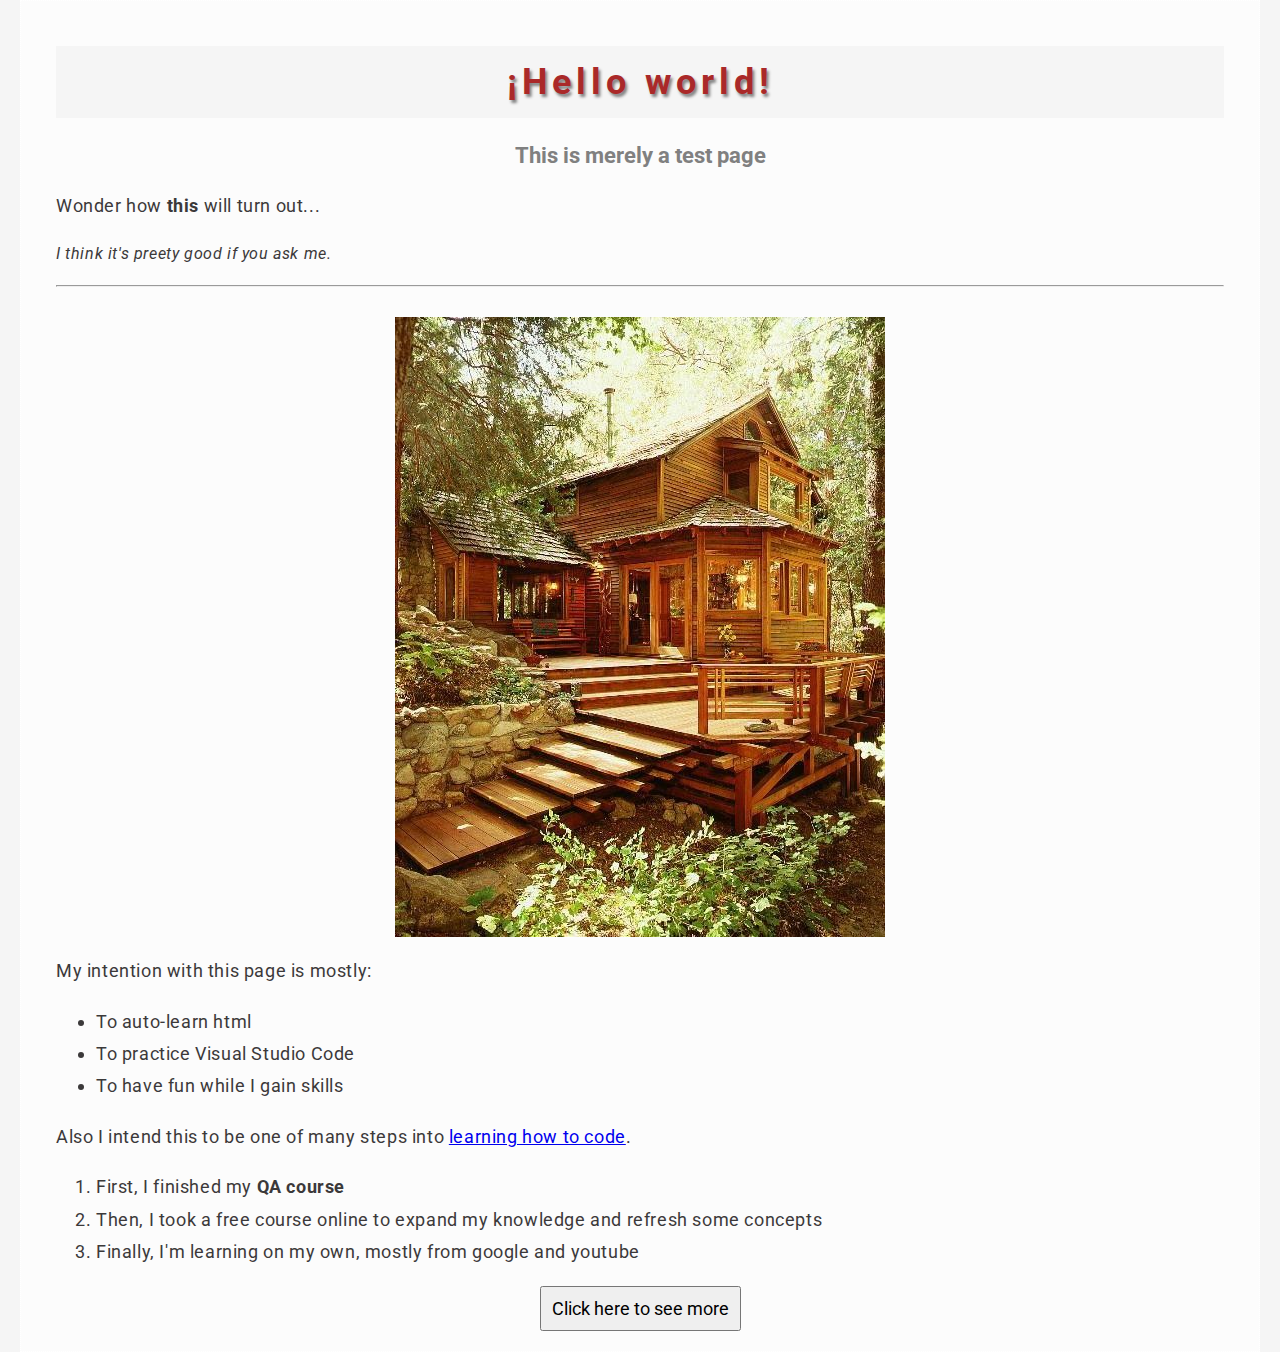
==== index.html @ d0c5457e "Add files via upload" ====
<!DOCTYPE html>
<html>
    <head>
     <!-- This is just a test, my 1st one actually -->
     <meta charset="utf-8">
     <title>Going under v1.0</title>
     <link href="styles/style.css" rel="stylesheet" type="text/css">
     <link href="images/cabin.png" rel="icon" type="image/x-icon">
     <link href="https://fonts.googleapis.com/css2?family=Roboto:wght@300&display=swap" rel="stylesheet" type="text/css">
    </head>

    <body>
        <h1 id="firsttitle"> HI </h1>
        <h3>This is merely a test page</h3>
        <p>Wonder how <strong>this</strong> will turn out...</p>
        <p id="opinion">I think it's preety good if you ask me.</p>
        <hr><br>
        <img src="images/cabin.jpg" style="cursor:pointer" alt="Nice golden cabin in the woods">
        <p>My intention with this page is mostly:</p>
            <ul>
                <li>To auto-learn html</li>
                <li>To practice Visual Studio Code</li>
                <li>To have fun while I gain skills</li>
            </ul>
        <p>Also I intend this to be one of many steps into <a href="https://developer.mozilla.org/es/docs/Learn/Getting_started_with_the_web/HTML_basics">learning how to code</a>.</p>
            <ol>
              <li>First, I finished my <b>QA course</b></li>
              <li> Then, I took a free course online to expand my knowledge and refresh some concepts</li>
              <li>Finally, I'm learning on my own, mostly from google and youtube</li>
            </ol>
        <button id="myfirstbutton" style="cursor:pointer">Click here to see more</button>
        <script src="scripts/main.js"></script>
    </body>

</html>
---- styles/style.css ----
/*HOME PAGE STYLE*/

html {
    font-family:'Roboto', sans-serif;
    font-size:18px;
    background-color: whitesmoke;
}
body {
    width: auto;
    margin: 0px 20px;
    border: 1px dotted rgb(255, 255, 255);
    padding: 20px 35px;
    background-color: rgb(252, 252, 252);
}

#firsttitle {
    color:rgb(170, 41, 41);
    text-shadow: 2px 3px 3px grey;
    font-size:36px;
    text-align:center;
    letter-spacing: 5px;
    margin: 25px 0px;
    padding: 15px;
    background-color:whitesmoke
}
h3,h4 {
    color:grey;
    font-size:22px;
    text-align:center
}
img {
    display:block;
    margin:0 auto;
}
p,ul,ol {
    color:rgb(59, 57, 58);
    line-height: 1.8;
    letter-spacing: 0.6px;
}
#opinion {
    font-style: italic;
    font-size:16px
}
a:hover {
    color:rgb(238, 232, 235);
    background-color:grey
}
img:hover {
    width:510px
}
#myfirstbutton {
font-family: 'Roboto';
font-size: 18px;
display:block;
margin: 0 auto;
padding: 10px;
}
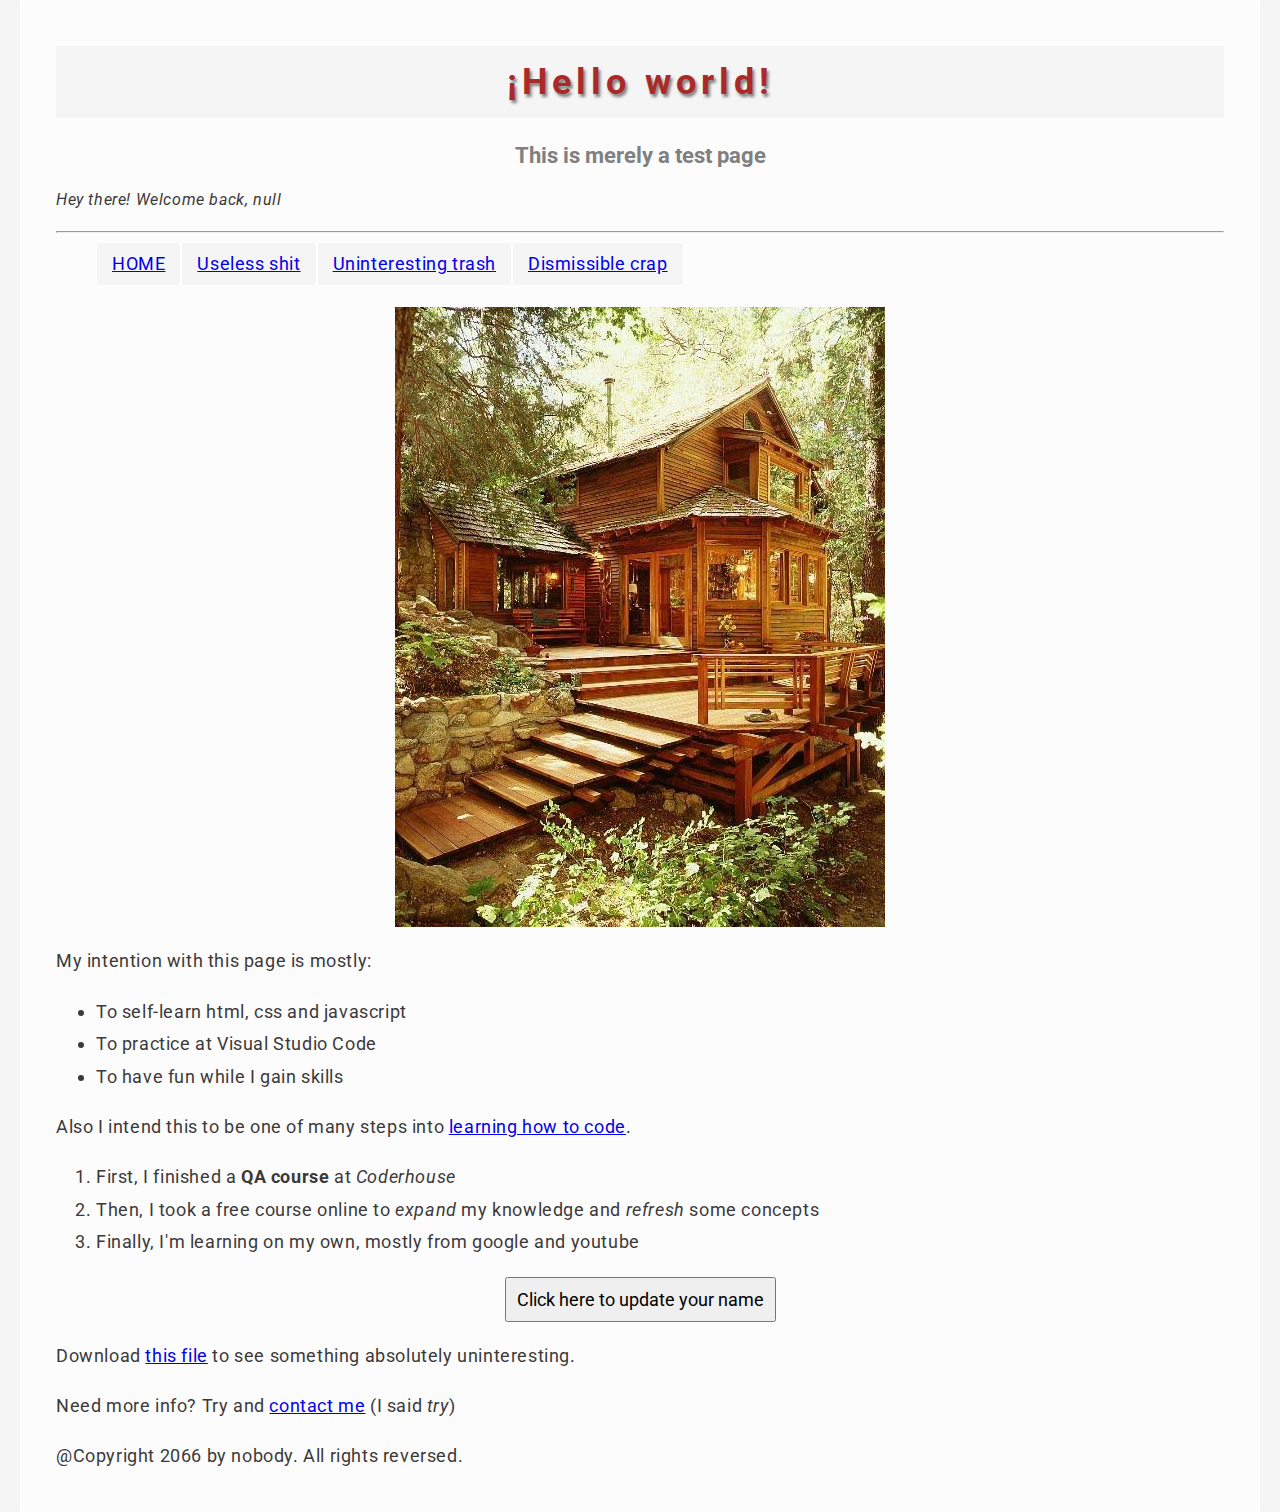
==== commit ced48e16: "Rename index_v2.html to index.html" ====
--- a/index.html
+++ b/index.html
@@ -1,35 +1,59 @@
 <!DOCTYPE html>
-<html>
+<html lang="en-US">
     <head>
      <!-- This is just a test, my 1st one actually -->
+     <title>Going under v2.0</title>
      <meta charset="utf-8">
-     <title>Going under v1.0</title>
-     <link href="styles/style.css" rel="stylesheet" type="text/css">
-     <link href="images/cabin.png" rel="icon" type="image/x-icon">
-     <link href="https://fonts.googleapis.com/css2?family=Roboto:wght@300&display=swap" rel="stylesheet" type="text/css">
+     <meta name="author" content="@that-blue-sky"/>
+     <meta property="og:title" content="Just a silly page"/>
+     <meta name="description" content="This is just a silly page made by a silly person for silly purposes. Don't come in, don't be silly."/>
+     <meta property="og:image" content="https://i.pinimg.com/originals/be/4a/2e/be4a2ec3821405f270c5f27fbdc7264f.jpg"/>
+     <meta name="twitter:title" content="Just a silly page"/>
+     <meta property="og:description" content="This is just a silly page made by a silly person for silly purposes. Don't come in, don't be silly."/>
+     <link rel="stylesheet" type="text/css" href="styles/style v2.css"/>
+     <link rel="icon" type="image/x-icon" href="images/cabin.png"/>
+     <link rel="stylesheet" type="text/css" href="https://fonts.googleapis.com/css2?family=Roboto:wght@300&display=swap"/>
+     <meta name="viewport" content="width=550"/>
     </head>
 
     <body>
-        <h1 id="firsttitle"> HI </h1>
-        <h3>This is merely a test page</h3>
-        <p>Wonder how <strong>this</strong> will turn out...</p>
-        <p id="opinion">I think it's preety good if you ask me.</p>
-        <hr><br>
-        <img src="images/cabin.jpg" style="cursor:pointer" alt="Nice golden cabin in the woods">
-        <p>My intention with this page is mostly:</p>
-            <ul>
-                <li>To auto-learn html</li>
-                <li>To practice Visual Studio Code</li>
-                <li>To have fun while I gain skills</li>
+        <header>
+            <h1 id="firsttitle"> HI </h1>
+            <h2>This is merely a test page</h2>
+            <p id="welcome-message">Welcome, user</p>
+        </header>
+        <hr>
+        <nav>
+            <ul id="menu">
+                <li id="menu1"><a href="index_v2.html">HOME</a></li>
+                <li id="menu2"><a href="useless_shit.html">Useless shit</a></li>
+                <li id="menu3"><a href="uninteresting_trash.html">Uninteresting trash</a></li>
+                <li id="menu4"><a href="dismissible_crap.html">Dismissible crap</a></li>
             </ul>
-        <p>Also I intend this to be one of many steps into <a href="https://developer.mozilla.org/es/docs/Learn/Getting_started_with_the_web/HTML_basics">learning how to code</a>.</p>
-            <ol>
-              <li>First, I finished my <b>QA course</b></li>
-              <li> Then, I took a free course online to expand my knowledge and refresh some concepts</li>
-              <li>Finally, I'm learning on my own, mostly from google and youtube</li>
-            </ol>
-        <button id="myfirstbutton" style="cursor:pointer">Click here to see more</button>
-        <script src="scripts/main.js"></script>
+        </nav>
+        <br>
+        <main>
+            <img src="images/cabin.jpg" style="cursor:pointer" alt="Nice golden cabin in the woods" title="Click to see more beautifulness">
+            <p>My intention with this page is mostly:</p>
+                <ul>
+                    <li>To self-learn html, css and javascript</li>
+                    <li>To practice at Visual Studio Code</li>
+                    <li>To have fun while I gain skills</li>
+                </ul>
+            <p>Also I intend this to be one of many steps into <a href="https://developer.mozilla.org/es/docs/Learn/Getting_started_with_the_web/HTML_basics" title="HTML Basics" target="_blank"><u>learning how to code</u></a>.</p>
+                <ol>
+                    <li>First, I finished a <b>QA course</b> at <cite>Coderhouse</cite></li>
+                    <li> Then, I took a free course online to <em>expand</em> my knowledge and <em>refresh</em> some concepts</li>
+                    <li>Finally, I'm learning on my own, mostly from google and youtube</li>
+                </ol>
+            <button id="myfirstbutton" style="cursor:pointer">Click here to update your name</button>
+            <P>Download <a href="LOVE.NEVER.DIES.txt" download>this file</a> to see something absolutely uninteresting.</P>
+            <p>Need more info? Try and <a href="mailto:nowhere@gmail.com,nobody@gmail.com?subject=There%20is%20no%20reason%20for%20this%20&body=hahahahahahahahahahahah i miss him">contact me</a> (I said <em>try</em>)</p>
+        </main>
+        <footer>
+            <p>@Copyright 2066 by nobody. All rights reversed.</p>
+        </footer>
+        <script defer src="scripts/main v2.js"></script>
     </body>
-
-</html>+    
+</html>
--- a/styles/style v2.css
+++ b/styles/style v2.css
@@ -0,0 +1,83 @@
+/*HOME PAGE STYLE*/
+
+html {
+    font-family:'Roboto', sans-serif;
+    font-size:18px;
+    background-color: whitesmoke;
+}
+body {
+    width: auto;
+    margin: 0px 20px;
+    border: 1px dotted rgb(255, 255, 255);
+    padding: 20px 35px;
+    background-color: rgb(252, 252, 252);
+}
+
+#firsttitle {
+    color:rgb(170, 41, 41);
+    text-shadow: 2px 3px 3px grey;
+    font-size:36px;
+    text-align:center;
+    letter-spacing: 5px;
+    margin: 25px 0px;
+    padding: 15px;
+    background-color:whitesmoke
+}
+h2,h3,h4 {
+    color:grey;
+    font-size:22px;
+    text-align:center
+}
+img {
+    display:block;
+    margin:0 auto;
+}
+p,ul,ol {
+    color:rgb(59, 57, 58);
+    line-height: 1.8;
+    letter-spacing: 0.6px;
+}
+#welcome-message {
+    font-style: italic;
+    font-size:16px
+}
+a:hover {
+    color:rgb(238, 232, 235);
+    background-color:grey
+}
+img:hover {
+    width:510px
+}
+#myfirstbutton {
+    font-family: 'Roboto';
+    font-size: 18px;
+    display:block;
+    margin: 0 auto;
+    padding: 10px;
+}
+
+#menu {
+    display:flex;
+    list-style-type:none;
+    margin:0px;
+    }
+    #menu1 {
+        padding:5px 15px;
+        border:1px solid white;
+        background-color:whitesmoke;
+    }
+    #menu2 {
+        padding:5px 15px;
+        border:1px solid white;
+        background-color:whitesmoke;
+    }
+    #menu3 {
+        padding:5px 15px;
+        border:1px solid white;
+        background-color:whitesmoke;
+    }
+    #menu4 {
+        padding:5px 15px;
+        border:1px solid white;
+        background-color:whitesmoke;
+    }